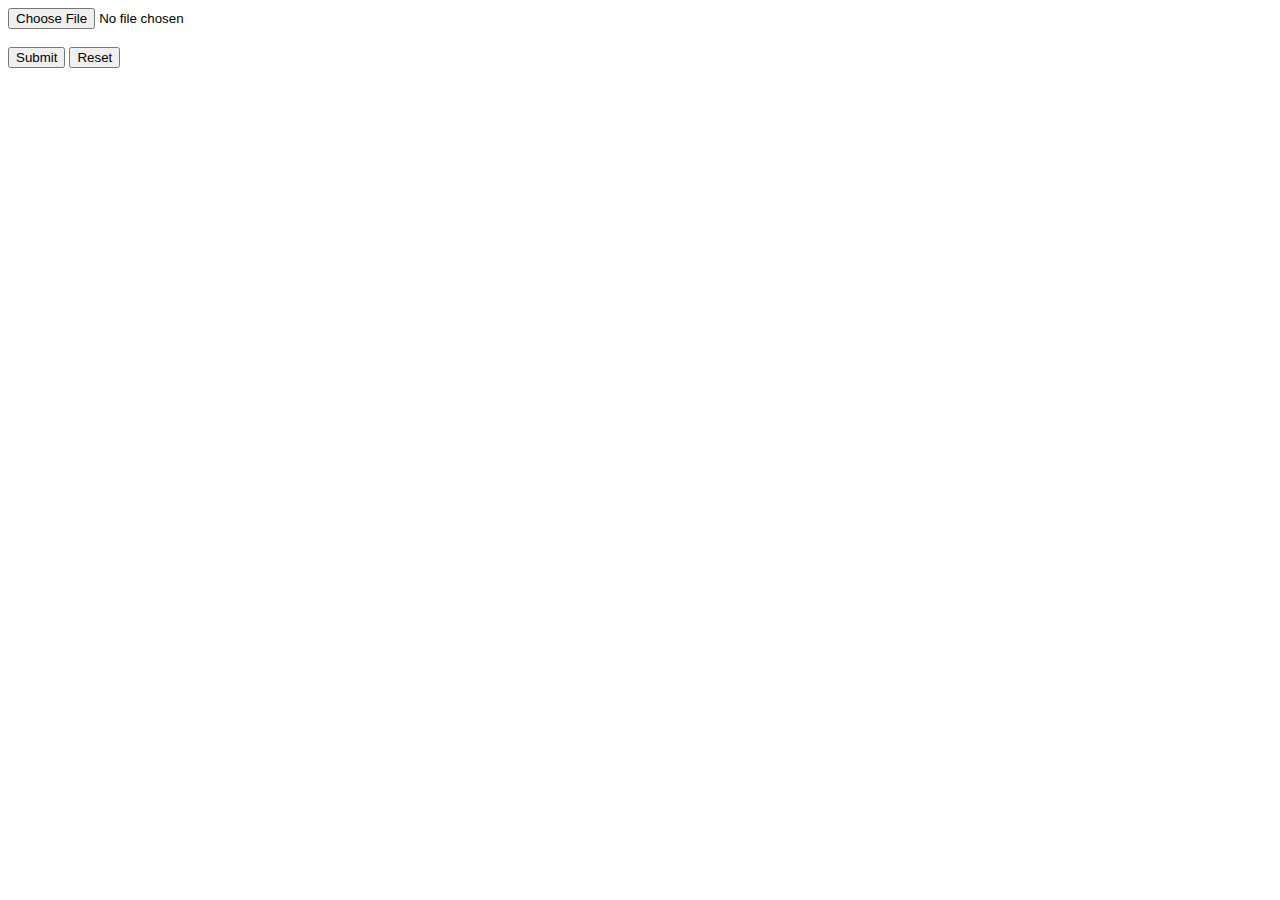
==== templates/index.html @ 9ae239a7 "flask setup" ====
<!DOCTYPE html>
<html lang="en">
<head>
    <meta charset="UTF-8">
    <meta http-equiv="X-UA-Compatible" content="IE=edge">
    <meta name="viewport" content="width=device-width, initial-scale=1.0">
    <title>File Upload</title>
</head>
<body>
    <form action = "/display" method = "POST" 
         enctype = "multipart/form-data">
         <input type = "file" name = "file" />
         <br><br>
         <input type = "submit"/>
         <input type = "reset"/>
      </form>  
</body>
</html>
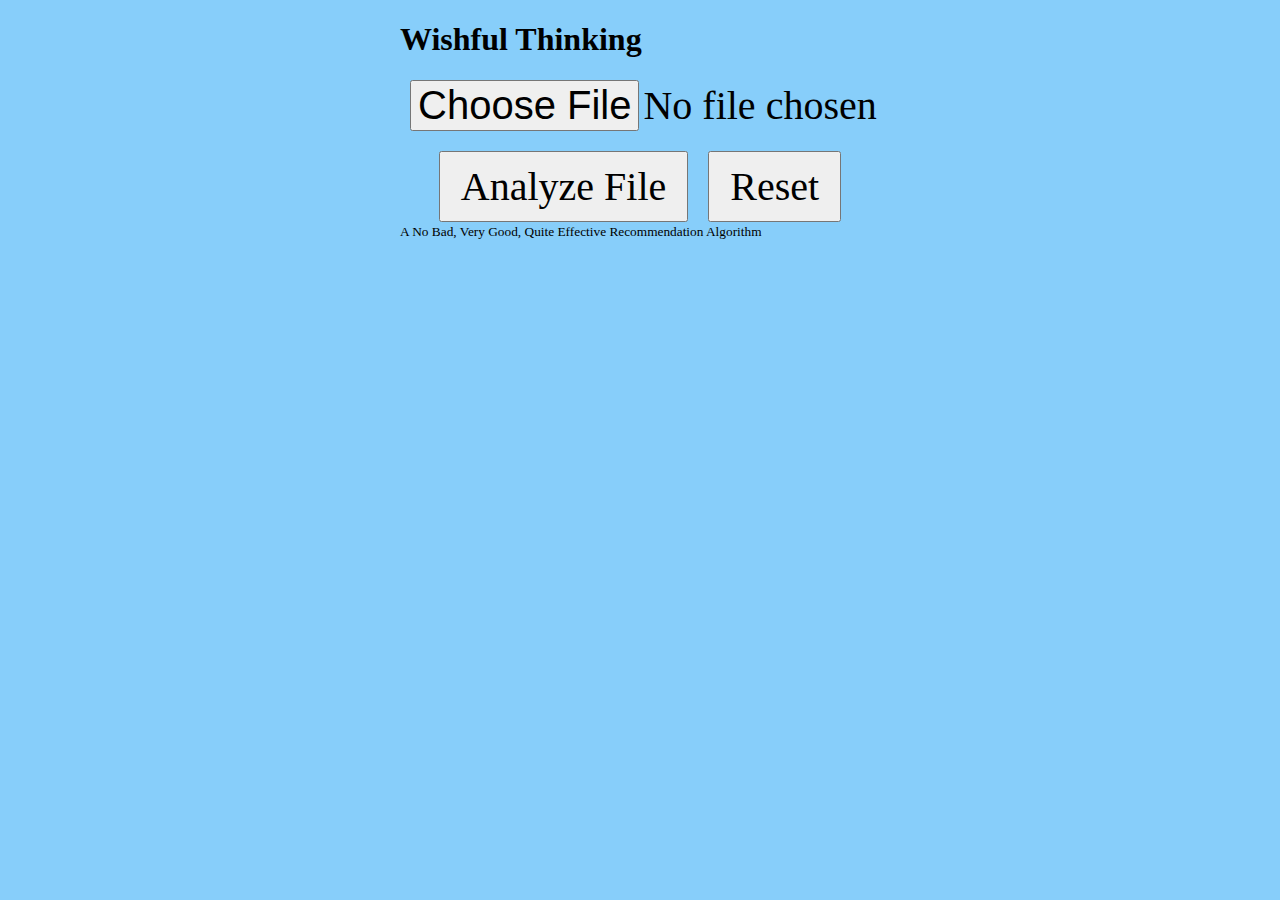
==== commit 2084bb4a: "Updates" ====
--- a/templates/index.html
+++ b/templates/index.html
@@ -4,15 +4,27 @@
     <meta charset="UTF-8">
     <meta http-equiv="X-UA-Compatible" content="IE=edge">
     <meta name="viewport" content="width=device-width, initial-scale=1.0">
-    <title>File Upload</title>
+    <link rel="stylesheet" type="text/css" href="/static/css/main.css" />
+    <title>Wishful Thinking</title>
 </head>
 <body>
-    <form action = "/display" method = "POST" 
-         enctype = "multipart/form-data">
-         <input type = "file" name = "file" />
-         <br><br>
-         <input type = "submit"/>
-         <input type = "reset"/>
-      </form>  
+    <div class="container">
+        <h1>Wishful Thinking</h1>
+        <form action = "/display" method = "POST" 
+            enctype = "multipart/form-data">
+            <div class="small">
+                <div class="input">
+                    <input type = "file" name = "file" />
+                </div>
+            </div>
+            <div class="small">
+                <div class="input">
+                    <input type="submit" value="Analyze File" />
+                    <input type="reset"/>
+                </div>
+            </div>
+        </form>  
+        <small>A No Bad, Very Good, Quite Effective Recommendation Algorithm</small>
+    </div>
 </body>
 </html>--- a/static/css/main.css
+++ b/static/css/main.css
@@ -0,0 +1,37 @@
+body {
+    margin: 0;
+    /*font-family: "Comic Sans MS", serif;*/
+    font-family: serif;
+    background-color: lightskyblue;
+    /* If you don't want to use it, why is it on your computer? */
+}
+
+div.small {
+    width: 100%;
+    display: flex;
+}
+
+div.container {
+    margin: 50px;
+    max-width: 30em;
+    margin: 0 auto;
+}
+
+input[type=file] {
+    padding: 0px;
+    margin-bottom: 20px;
+}
+
+input {
+    padding: 10px 20px;
+    margin: 0 10px;
+    font-size: 40px;
+    font-family: inherit;
+}
+
+div.input {
+    display: flex;
+    align-items: center;
+    justify-content: center;
+    margin: 0 auto;
+}
